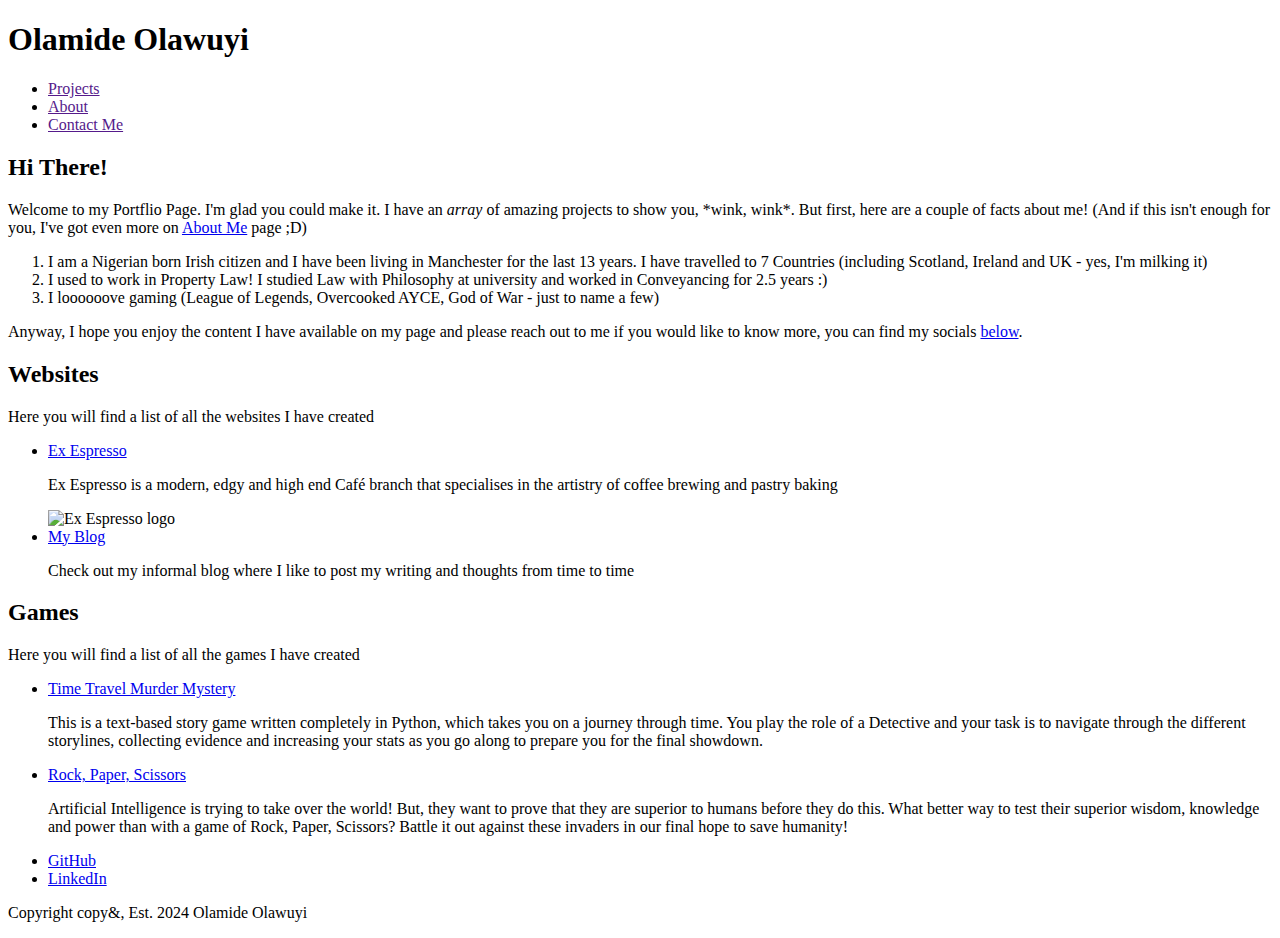
==== index.html @ 6790ce04 "initial commit" ====
<!DOCTYPE html>
<html lang="en">
  <head>
    <meta charset="UTF-8" />
    <meta name="viewport" content="width=device-width, initial-scale=1.0" />
    <title>Document</title>
  </head>
  <body>
    <!-- Header -->
    <header>
      <title>Olamide's Portfolio</title>
      <h1>Olamide Olawuyi</h1>
      <nav class="navbar">
        <ul>
          <li><a href="">Projects</a></li>
          <li><a href="">About</a></li>
          <li><a href="">Contact Me</a></li>
        </ul>
      </nav>
    </header>

    <!-- Intro Section -->
    <section>
        <h2>Hi There!</h2>
        <p>Welcome to my Portflio Page. I'm glad you could make it. I have an <em>array</em> of amazing projects to show you, *wink, wink*. But first, here are a couple of facts about me! (And if this isn't enough for you, I've got even more on <a href ="#">About Me</a> page ;D)</p>
        <ol>
            <li>I am a Nigerian born Irish citizen and I have been living in Manchester for the last 13 years. I have travelled to 7 Countries (including Scotland, Ireland and UK - yes, I'm milking it)</li>
            <li>I used to work in Property Law! I studied Law with Philosophy at university and worked in Conveyancing for 2.5 years :)</li>
            <li>I loooooove gaming (League of Legends, Overcooked AYCE, God of War - just to name a few)</li>
        </ol>
        <p>Anyway, I hope you enjoy the content I have available on my page and please reach out to me if you would like to know more, you can find my socials <a name="social-links" href="#socials">below</a>.</p>
    </section>

    <!-- Website Link Sections -->
    <section class="sites">
      <h2>Websites</h2>
      <p>Here you will find a list of all the websites I have created</p>
      <ul>
        <li><a href="https://christianaao.github.io/coffee-shop-project/"
            target="_blank">Ex Espresso</a>
        </li>
        <p>
          Ex Espresso is a modern, edgy and high end Café branch that
          specialises in the artistry of coffee brewing and pastry baking
        </p>
        <img href="" alt="Ex Espresso logo"/>
        <li><a href="#" target="_blank">My Blog</a></li>
        <p>
          Check out my informal blog where I like to post my writing and
          thoughts from time to time
        </p>
      </ul>
    </section>

    <!-- Game Link Section -->
    <section class="games">
        <h2>Games</h2>
        <p>Here you will find a list of all the games I have created</p>
        <ul>
          <li><a href="https://christianaao.github.io/coffee-shop-project/"
              target="_blank">Time Travel Murder Mystery</a></li>
          <p>
            This is a text-based story game written completely in Python, which takes you on a journey through time. You play the role of a Detective and your task is to navigate through the different storylines, collecting evidence and increasing your stats as you go along to prepare you for the final showdown.
          </p>
          <li><a href="https://github.com/christianaao/rock-paper-scissors" target="_blank">Rock, Paper, Scissors</a></li>
          <p>
            Artificial Intelligence is trying to take over the world! But, they want to prove that they are superior to humans before they do this. What better way to test their superior wisdom, knowledge and power than with a game of Rock, Paper, Scissors? Battle it out against these invaders in our final hope to save humanity!
          </p>
        </ul>
      </section>

    <!-- Footer Section -->
    <footer id="socials">
        <nav class="navbar">
            <ul>
                <li><a href="https://github.com/christianaao" target="_blank">GitHub</a></li>
                <li><a href="https://www.linkedin.com/feed/" target="_blank">LinkedIn</a></li>
              </ul>
        </nav>
      <p>Copyright copy&, Est. 2024 Olamide Olawuyi</p>
    </footer>
  </body>
</html>
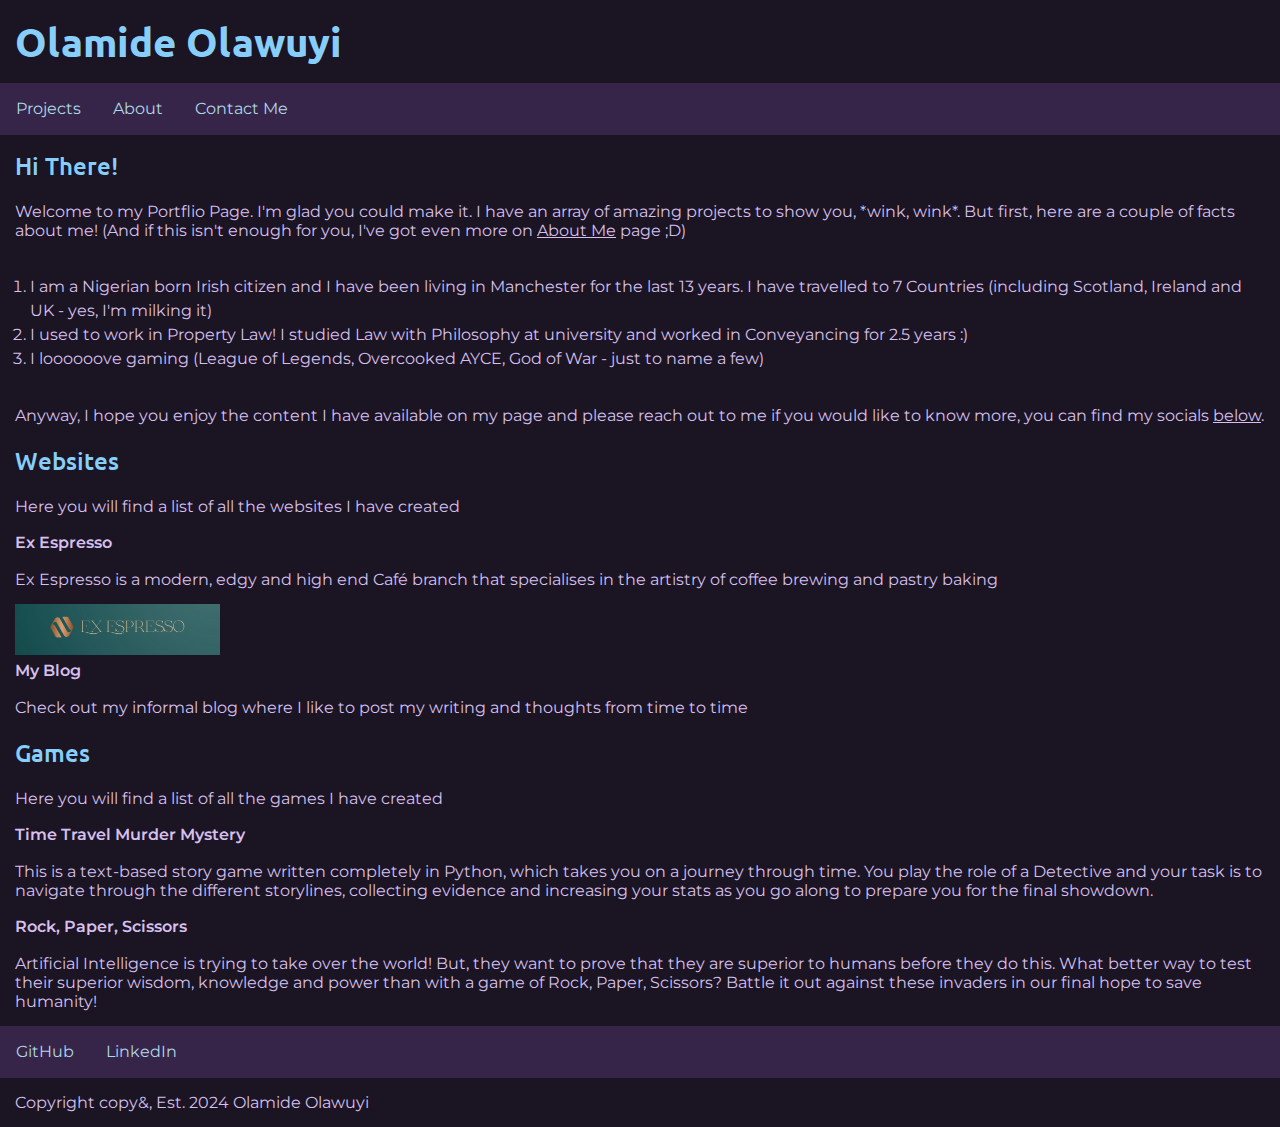
==== commit 589c5554: "added styling to my website and a picture folder, and updated index.html" ====
--- a/index.html
+++ b/index.html
@@ -4,17 +4,24 @@
     <meta charset="UTF-8" />
     <meta name="viewport" content="width=device-width, initial-scale=1.0" />
     <title>Document</title>
+    <link rel="stylesheet" href="./style.css">
+    <link rel="preconnect" href="https://fonts.googleapis.com">
+    <link rel="preconnect" href="https://fonts.gstatic.com" crossorigin>
+    <link rel="preconnect" href="https://fonts.googleapis.com">
+    <link rel="preconnect" href="https://fonts.gstatic.com" crossorigin>
+    <link href="https://fonts.googleapis.com/css2?family=Montserrat:ital,wght@0,100..900;1,100..900&family=Ubuntu:ital,wght@0,300;0,400;0,500;0,700;1,300;1,400;1,500;1,700&display=swap" rel="stylesheet">
   </head>
+
   <body>
     <!-- Header -->
     <header>
       <title>Olamide's Portfolio</title>
       <h1>Olamide Olawuyi</h1>
       <nav class="navbar">
-        <ul>
-          <li><a href="">Projects</a></li>
-          <li><a href="">About</a></li>
-          <li><a href="">Contact Me</a></li>
+        <ul class="nav-links">
+          <li><a href="#">Projects</a></li>
+          <li><a href="#">About</a></li>
+          <li><a href="#">Contact Me</a></li>
         </ul>
       </nav>
     </header>
@@ -22,7 +29,7 @@
     <!-- Intro Section -->
     <section>
         <h2>Hi There!</h2>
-        <p>Welcome to my Portflio Page. I'm glad you could make it. I have an <em>array</em> of amazing projects to show you, *wink, wink*. But first, here are a couple of facts about me! (And if this isn't enough for you, I've got even more on <a href ="#">About Me</a> page ;D)</p>
+        <p>Welcome to my Portflio Page. I'm glad you could make it. I have an <em>array</em> of amazing projects to show you, <em>*wink, wink*</em>. But first, here are a couple of facts about me! (And if this isn't enough for you, I've got even more on <a href ="#">About Me</a> page ;D)</p>
         <ol>
             <li>I am a Nigerian born Irish citizen and I have been living in Manchester for the last 13 years. I have travelled to 7 Countries (including Scotland, Ireland and UK - yes, I'm milking it)</li>
             <li>I used to work in Property Law! I studied Law with Philosophy at university and worked in Conveyancing for 2.5 years :)</li>
@@ -43,7 +50,11 @@
           Ex Espresso is a modern, edgy and high end Café branch that
           specialises in the artistry of coffee brewing and pastry baking
         </p>
-        <img href="" alt="Ex Espresso logo"/>
+        <div id="logo">
+            <a href="https://christianaao.github.io/coffee-shop-project/"
+            target="_blank"><img src="./images/Logo.PNG" alt="Ex Espresso logo">
+            </a>
+        </div>
         <li><a href="#" target="_blank">My Blog</a></li>
         <p>
           Check out my informal blog where I like to post my writing and
@@ -53,7 +64,7 @@
     </section>
 
     <!-- Game Link Section -->
-    <section class="games">
+    <section  class="sites">
         <h2>Games</h2>
         <p>Here you will find a list of all the games I have created</p>
         <ul>
--- a/style.css
+++ b/style.css
@@ -0,0 +1,161 @@
+@import url('https://fonts.googleapis.com/css2?family=Montserrat:ital,wght@0,100..900;1,100..900&family=Ubuntu:ital,wght@0,300;0,400;0,500;0,700;1,300;1,400;1,500;1,700&display=swap');
+
+/* Ubuntu: CSS classes
+
+.ubuntu-light {
+  font-family: "Ubuntu", sans-serif;
+  font-weight: 300;
+  font-style: normal;
+}
+
+.ubuntu-regular {
+  font-family: "Ubuntu", sans-serif;
+  font-weight: 400;
+  font-style: normal;
+}
+
+.ubuntu-medium {
+  font-family: "Ubuntu", sans-serif;
+  font-weight: 500;
+  font-style: normal;
+}
+
+.ubuntu-bold {
+  font-family: "Ubuntu", sans-serif;
+  font-weight: 700;
+  font-style: normal;
+}
+
+.ubuntu-light-italic {
+  font-family: "Ubuntu", sans-serif;
+  font-weight: 300;
+  font-style: italic;
+}
+
+.ubuntu-regular-italic {
+  font-family: "Ubuntu", sans-serif;
+  font-weight: 400;
+  font-style: italic;
+}
+
+.ubuntu-medium-italic {
+  font-family: "Ubuntu", sans-serif;
+  font-weight: 500;
+  font-style: italic;
+}
+
+.ubuntu-bold-italic {
+  font-family: "Ubuntu", sans-serif;
+  font-weight: 700;
+  font-style: italic;
+} */
+
+/* Montserrat: CSS class for a variable style
+
+// <uniquifier>: Use a unique and descriptive class name
+// <weight>: Use a value from 100 to 900
+
+.montserrat-<uniquifier> {
+  font-family: "Montserrat", sans-serif;
+  font-optical-sizing: auto;
+  font-weight: <weight>;
+  font-style: normal;
+} */
+
+html {
+    scroll-behavior: smooth;
+}
+* {
+    border-bottom: 0px;
+    margin: 0;
+    padding: 0;
+    font-family: sans-serif;
+    font-family: "Montserrat", sans-serif;
+    font-optical-sizing: auto;
+    font-weight: 450px;
+    font-style: normal;
+    background-color: #1A1423;
+    color: #d7c0ee;
+}
+
+.navbar ul {
+    list-style-type: none;
+    margin: 0px;
+    padding: 0px;
+    /* width: 200px; */
+    overflow: hidden;
+    background-color: #372549;
+}
+
+.navbar li {
+    float: left;
+}
+
+.navbar li a {
+    display: block;
+    background-color: #372549;
+    color: lightblue;
+    text-align: center;
+    padding: 14px 16px;
+    text-decoration: none;
+}
+
+.navbar li a:hover{
+    background-color: #492e64;
+}
+
+.sites a{
+    font-weight: 600;
+    padding: 5px;
+    margin: 10px;
+    text-decoration:none;
+}
+
+#logo img{
+    width: 205px
+}
+
+#socials li {
+    display: flex;
+    justify-content: center;
+    text-align: center;
+}
+ol {
+    margin: 20px;
+    padding: 10px;
+}
+li {
+    /* margin: 10px;
+    padding: 5px; */
+    color: #d7c0ee;
+    line-height: 1.5;
+}
+h1 {
+    font-family: "Ubuntu", sans-serif;
+    font-weight: 700;
+    font-style: normal;
+    font-size: 40px;
+    margin: 10px;
+    padding: 5px;
+    color: lightskyblue;
+}
+
+h2 {
+    font-family: "Ubuntu", sans-serif;
+    font-weight: 500;
+    font-style: normal;
+    font-size: 24px;
+    margin: 10px;
+    padding: 5px;
+    color: lightskyblue;
+}
+
+p {
+    margin: 10px;
+    padding: 5px;
+    color: #d7c0ee;
+}
+
+/* footer {
+    background-color: #372549;
+} */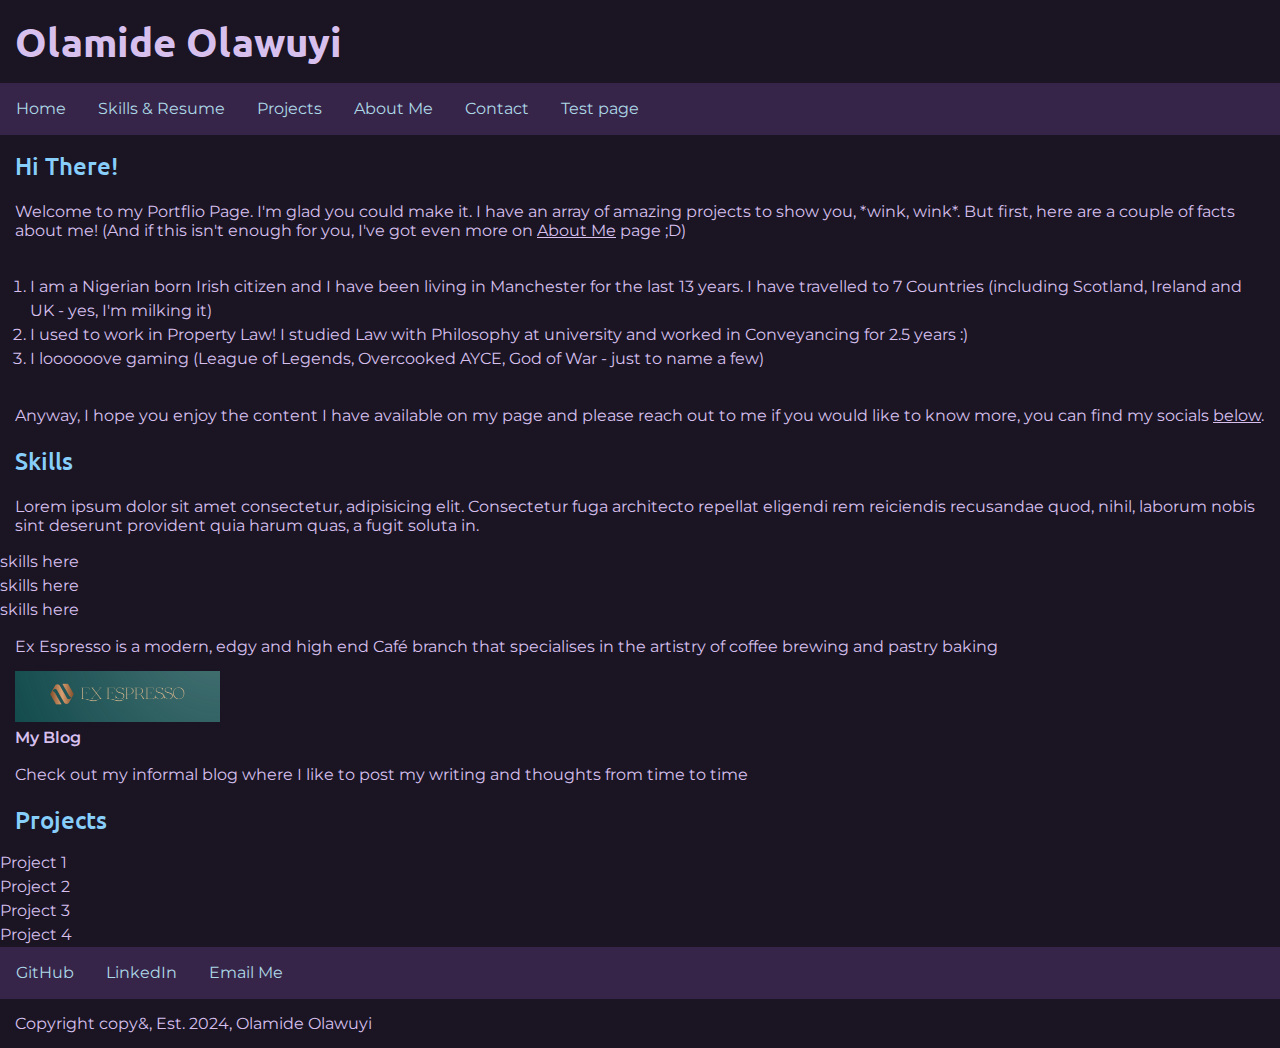
==== commit 37463488: "updates to html and css stling" ====
--- a/index.html
+++ b/index.html
@@ -14,19 +14,33 @@
 
   <body>
     <!-- Header -->
+    <!-- Layout:
+    title
+    nav -->
+
     <header>
       <title>Olamide's Portfolio</title>
-      <h1>Olamide Olawuyi</h1>
+      <h1>Olamide Olawuyi</h1> 
+      <!-- toggle button here -->
       <nav class="navbar">
         <ul class="nav-links">
-          <li><a href="#">Projects</a></li>
-          <li><a href="#">About</a></li>
-          <li><a href="#">Contact Me</a></li>
+          <li><a href="./index.html">Home</a></li>
+          <li><a href="./skills-resume.html">Skills & Resume</a></li>
+          <li><a href="./projects.html">Projects</a></li>
+          <li><a href="./about.html">About Me</a></li>
+          <li><a href="###link to contact section of about page###">Contact</a></li>
+          <li><a href="./practice.html">Test page</a></li>
         </ul>
       </nav>
     </header>
 
     <!-- Intro Section -->
+    <!-- Layout:
+    Intro Text about me
+    Image of me
+    Snapshot section of skills
+    Projects showcase section -->
+
     <section>
         <h2>Hi There!</h2>
         <p>Welcome to my Portflio Page. I'm glad you could make it. I have an <em>array</em> of amazing projects to show you, <em>*wink, wink*</em>. But first, here are a couple of facts about me! (And if this isn't enough for you, I've got even more on <a href ="#">About Me</a> page ;D)</p>
@@ -38,14 +52,14 @@
         <p>Anyway, I hope you enjoy the content I have available on my page and please reach out to me if you would like to know more, you can find my socials <a name="social-links" href="#socials">below</a>.</p>
     </section>
 
-    <!-- Website Link Sections -->
+  <!-- Skills -->
     <section class="sites">
-      <h2>Websites</h2>
-      <p>Here you will find a list of all the websites I have created</p>
+      <h2>Skills</h2>
+      <p>Lorem ipsum dolor sit amet consectetur, adipisicing elit. Consectetur fuga architecto repellat eligendi rem reiciendis recusandae quod, nihil, laborum nobis sint deserunt provident quia harum quas, a fugit soluta in.</p>
       <ul>
-        <li><a href="https://christianaao.github.io/coffee-shop-project/"
-            target="_blank">Ex Espresso</a>
-        </li>
+        <li>skills here</li>
+        <li>skills here</li>
+        <li>skills here</li>
         <p>
           Ex Espresso is a modern, edgy and high end Café branch that
           specialises in the artistry of coffee brewing and pastry baking
@@ -63,32 +77,30 @@
       </ul>
     </section>
 
-    <!-- Game Link Section -->
+<!-- Projects -->
     <section  class="sites">
-        <h2>Games</h2>
-        <p>Here you will find a list of all the games I have created</p>
+        <h2>Projects</h2>
         <ul>
-          <li><a href="https://christianaao.github.io/coffee-shop-project/"
-              target="_blank">Time Travel Murder Mystery</a></li>
-          <p>
-            This is a text-based story game written completely in Python, which takes you on a journey through time. You play the role of a Detective and your task is to navigate through the different storylines, collecting evidence and increasing your stats as you go along to prepare you for the final showdown.
-          </p>
-          <li><a href="https://github.com/christianaao/rock-paper-scissors" target="_blank">Rock, Paper, Scissors</a></li>
-          <p>
-            Artificial Intelligence is trying to take over the world! But, they want to prove that they are superior to humans before they do this. What better way to test their superior wisdom, knowledge and power than with a game of Rock, Paper, Scissors? Battle it out against these invaders in our final hope to save humanity!
-          </p>
+          <li>Project 1</li>
+          <li>Project 2</li>
+          <li>Project 3</li>
+          <li>Project 4</li>
         </ul>
-      </section>
+    </section>
 
     <!-- Footer Section -->
-    <footer id="socials">
+    <!-- Layout:
+    Social media links
+    Copyright info-->
+    <footer class="socials">
         <nav class="navbar">
             <ul>
                 <li><a href="https://github.com/christianaao" target="_blank">GitHub</a></li>
-                <li><a href="https://www.linkedin.com/feed/" target="_blank">LinkedIn</a></li>
+                <li><a href="https://www.linkedin.com/in/olamide-olawuyi/" target="_blank">LinkedIn</a></li>
+                <li><a href="mailto:ocolawuyi@outlook.com">Email Me</a></li>
               </ul>
         </nav>
-      <p>Copyright copy&, Est. 2024 Olamide Olawuyi</p>
+      <p><em>Copyright copy&, Est. 2024, Olamide Olawuyi</em></p>
     </footer>
   </body>
-</html>
+</html>--- a/style.css
+++ b/style.css
@@ -1,5 +1,4 @@
-@import url('https://fonts.googleapis.com/css2?family=Montserrat:ital,wght@0,100..900;1,100..900&family=Ubuntu:ital,wght@0,300;0,400;0,500;0,700;1,300;1,400;1,500;1,700&display=swap');
-
+@import url("https://fonts.googleapis.com/css2?family=Montserrat:ital,wght@0,100..900;1,100..900&family=Ubuntu:ital,wght@0,300;0,400;0,500;0,700;1,300;1,400;1,500;1,700&display=swap");
 /* Ubuntu: CSS classes
 
 .ubuntu-light {
@@ -49,7 +48,6 @@
   font-weight: 700;
   font-style: italic;
 } */
-
 /* Montserrat: CSS class for a variable style
 
 // <uniquifier>: Use a unique and descriptive class name
@@ -61,101 +59,115 @@
   font-weight: <weight>;
   font-style: normal;
 } */
+html {
+  scroll-behavior: smooth;
+}
 
-html {
-    scroll-behavior: smooth;
-}
 * {
-    border-bottom: 0px;
-    margin: 0;
-    padding: 0;
-    font-family: sans-serif;
-    font-family: "Montserrat", sans-serif;
-    font-optical-sizing: auto;
-    font-weight: 450px;
-    font-style: normal;
-    background-color: #1A1423;
-    color: #d7c0ee;
+  border-bottom: 0px;
+  margin: 0;
+  padding: 0;
+  font-family: sans-serif;
+  font-family: "Montserrat", sans-serif;
+  font-optical-sizing: auto;
+  font-weight: 450px;
+  font-style: normal;
+  background-color: #1A1423;
+  color: #d7c0ee;
 }
 
 .navbar ul {
-    list-style-type: none;
-    margin: 0px;
-    padding: 0px;
-    /* width: 200px; */
-    overflow: hidden;
-    background-color: #372549;
+  list-style-type: none;
+  margin: 0px;
+  padding: 0px;
+  /* width: 200px; */
+  overflow: hidden;
+  background-color: #372549;
 }
 
 .navbar li {
-    float: left;
+  float: left;
 }
 
 .navbar li a {
-    display: block;
-    background-color: #372549;
-    color: lightblue;
-    text-align: center;
-    padding: 14px 16px;
-    text-decoration: none;
+  display: block;
+  background-color: #372549;
+  color: lightblue;
+  text-align: center;
+  padding: 14px 16px;
+  text-decoration: none;
 }
 
-.navbar li a:hover{
-    background-color: #492e64;
+.navbar li a:hover {
+  background-color: #492e64;
 }
 
-.sites a{
-    font-weight: 600;
-    padding: 5px;
-    margin: 10px;
-    text-decoration:none;
+.sites a {
+  font-weight: 600;
+  padding: 5px;
+  margin: 10px;
+  text-decoration: none;
 }
 
-#logo img{
-    width: 205px
+#logo img {
+  width: 205px;
 }
 
 #socials li {
-    display: flex;
-    justify-content: center;
-    text-align: center;
+  display: flex;
+  justify-content: center;
+  text-align: center;
 }
+
 ol {
-    margin: 20px;
-    padding: 10px;
+  margin: 20px;
+  padding: 10px;
 }
+
 li {
-    /* margin: 10px;
-    padding: 5px; */
-    color: #d7c0ee;
-    line-height: 1.5;
+  /* margin: 10px;
+  padding: 5px; */
+  color: #d7c0ee;
+  line-height: 1.5;
 }
+
 h1 {
-    font-family: "Ubuntu", sans-serif;
-    font-weight: 700;
-    font-style: normal;
-    font-size: 40px;
-    margin: 10px;
-    padding: 5px;
-    color: lightskyblue;
+  font-family: "Ubuntu", sans-serif;
+  font-weight: 700;
+  font-style: normal;
+  font-size: 40px;
+  margin: 10px;
+  padding: 5px;
+  color: linear-gradient(to right, black, white);
+  /* GRADIENT TESTING */
+  /* color: lightskyblue; */
+  /* background: linear-gradient(to right, #2D00F7, #6A00F4, #8900F4, #A100F2, #B100E8, #BC00DD, #D100D1, #DB00B6, #E500A4, #F20089); */
+  /* background: linear-gradient(to right, #10002B 40%, #240046, #3C096C, #5A189A, #7B2CBf, #9D4EDD, #C77DFF, #E0AAFF); */
+  /* background: linear-gradient(to right, #10002B 40%, #E0AAFF); */
+  /* background: linear-gradient(45deg, #10002B 0 50%, #E0AAFF 50% 100%); */
+  /* background: linear-gradient(to left, #10002B, #10002B 50%, #E0AAFF 75%, #10002B 75%); */
+
+  /* border: 2px, dashed, #fff; */
 }
 
 h2 {
-    font-family: "Ubuntu", sans-serif;
-    font-weight: 500;
-    font-style: normal;
-    font-size: 24px;
-    margin: 10px;
-    padding: 5px;
-    color: lightskyblue;
+  font-family: "Ubuntu", sans-serif;
+  font-weight: 500;
+  font-style: normal;
+  font-size: 24px;
+  margin: 10px;
+  padding: 5px;
+  color: lightskyblue;
 }
 
 p {
-    margin: 10px;
-    padding: 5px;
-    color: #d7c0ee;
+  margin: 10px;
+  padding: 5px;
+  color: #d7c0ee;
 }
 
 /* footer {
     background-color: #372549;
-} */+} */
+
+/*# sourceMappingURL=style.css.map */
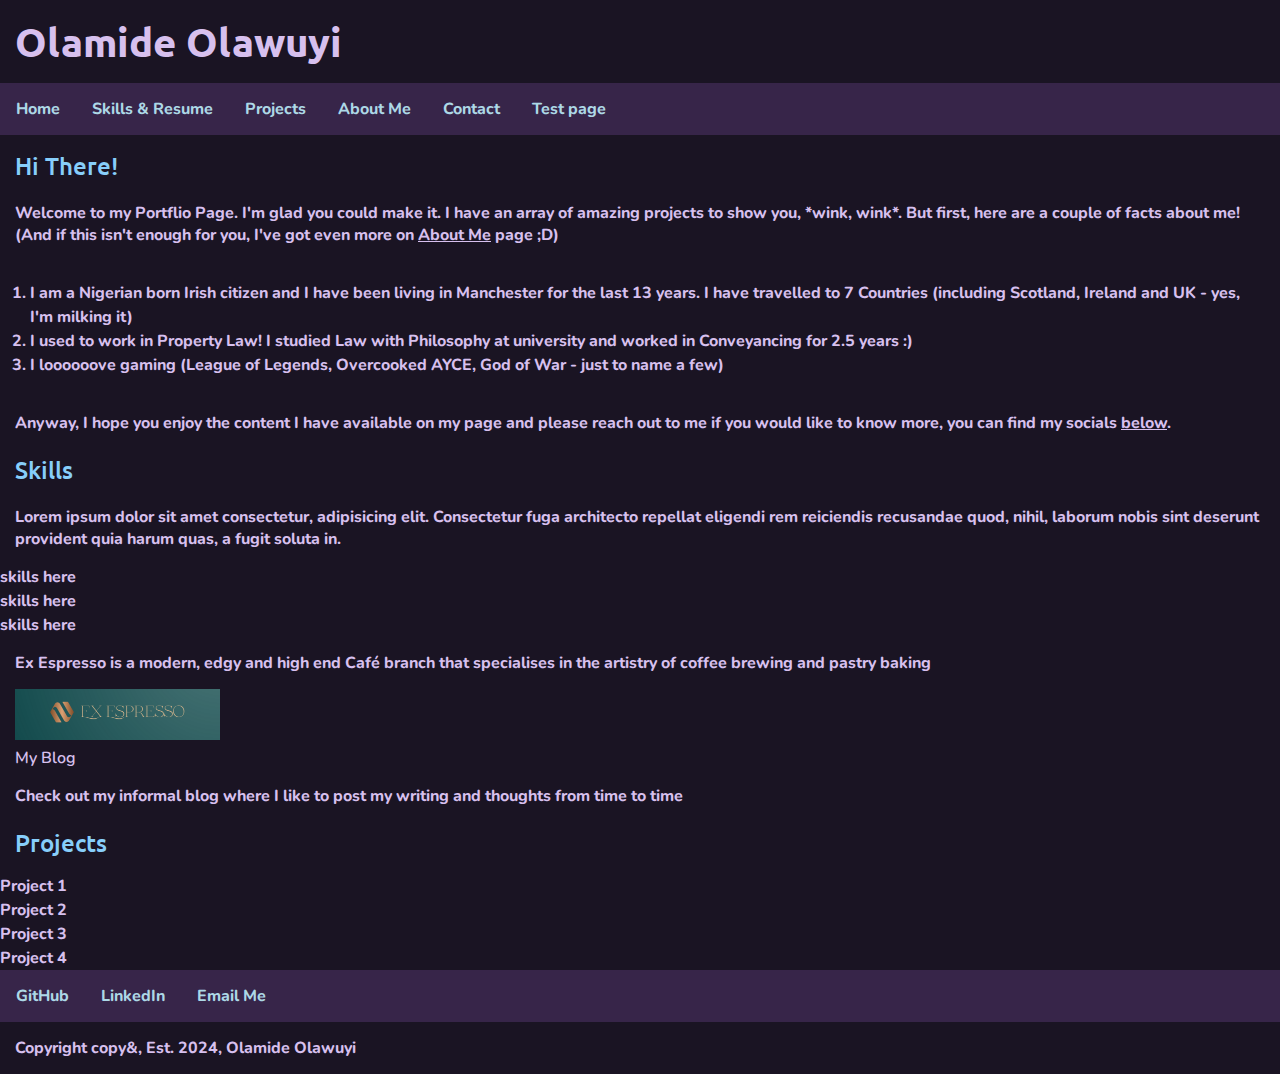
==== commit 83f4f8b7: "updates to fonts" ====
--- a/index.html
+++ b/index.html
@@ -3,14 +3,11 @@
   <head>
     <meta charset="UTF-8" />
     <meta name="viewport" content="width=device-width, initial-scale=1.0" />
-    <title>Document</title>
-    <link rel="stylesheet" href="./style.css">
+    <title>Olamide's Portfolio</title>
+    <link rel="stylesheet" href="./css/style.css">
     <link rel="preconnect" href="https://fonts.googleapis.com">
     <link rel="preconnect" href="https://fonts.gstatic.com" crossorigin>
-    <link rel="preconnect" href="https://fonts.googleapis.com">
-    <link rel="preconnect" href="https://fonts.gstatic.com" crossorigin>
-    <link href="https://fonts.googleapis.com/css2?family=Montserrat:ital,wght@0,100..900;1,100..900&family=Ubuntu:ital,wght@0,300;0,400;0,500;0,700;1,300;1,400;1,500;1,700&display=swap" rel="stylesheet">
-  </head>
+    <link href="https://fonts.googleapis.com/css2?family=Nunito:ital,wght@0,200..1000;1,200..1000&family=Ubuntu:ital,wght@0,300;0,400;0,500;0,700;1,300;1,400;1,500;1,700&display=swap" rel="stylesheet">  </head>
 
   <body>
     <!-- Header -->
--- a/css/style.css
+++ b/css/style.css
@@ -0,0 +1,163 @@
+@import url("https://fonts.googleapis.com/css2?family=Nunito:ital,wght@0,200..1000;1,200..1000&family=Ubuntu:ital,wght@0,300;0,400;0,500;0,700;1,300;1,400;1,500;1,700&display=swap");
+/* Ubuntu: CSS classes
+
+.ubuntu-light {
+  font-family: "Ubuntu", sans-serif;
+  font-weight: 300;
+  font-style: normal;
+}
+
+.ubuntu-regular {
+  font-family: "Ubuntu", sans-serif;
+  font-weight: 400;
+  font-style: normal;
+}
+
+.ubuntu-medium {
+  font-family: "Ubuntu", sans-serif;
+  font-weight: 500;
+  font-style: normal;
+}
+
+.ubuntu-bold {
+  font-family: "Ubuntu", sans-serif;
+  font-weight: 700;
+  font-style: normal;
+}
+
+.ubuntu-light-italic {
+  font-family: "Ubuntu", sans-serif;
+  font-weight: 300;
+  font-style: italic;
+}
+
+.ubuntu-regular-italic {
+  font-family: "Ubuntu", sans-serif;
+  font-weight: 400;
+  font-style: italic;
+}
+
+.ubuntu-medium-italic {
+  font-family: "Ubuntu", sans-serif;
+  font-weight: 500;
+  font-style: italic;
+}
+
+.ubuntu-bold-italic {
+  font-family: "Ubuntu", sans-serif;
+  font-weight: 700;
+  font-style: italic;
+} */
+/* Montserrat: CSS class for a variable style
+
+// <uniquifier>: Use a unique and descriptive class name
+// <weight>: Use a value from 100 to 900
+
+.montserrat-<uniquifier> {
+  font-family: "Montserrat", sans-serif;
+  font-optical-sizing: auto;
+  font-weight: <weight>;
+  font-style: normal;
+} */
+html {
+  scroll-behavior: smooth;
+}
+
+* {
+  border-bottom: 0px;
+  margin: 0;
+  padding: 0;
+  font-family: "Nunito", serif;
+  font-size: 1em;
+  font-optical-sizing: auto;
+  font-weight: 750;
+  font-style: normal;
+  background-color: #1A1423;
+  color: #d7c0ee;
+}
+
+.navbar ul {
+  list-style-type: none;
+  margin: 0px;
+  padding: 0px;
+  /* width: 200px; */
+  overflow: hidden;
+  background-color: #372549;
+}
+
+.navbar li {
+  float: left;
+}
+
+.navbar li a {
+  display: block;
+  background-color: #372549;
+  color: lightblue;
+  text-align: center;
+  padding: 14px 16px;
+  text-decoration: none;
+}
+
+.navbar li a:hover {
+  background-color: #492e64;
+}
+
+.sites a {
+  font-weight: 600;
+  padding: 5px;
+  margin: 10px;
+  text-decoration: none;
+}
+
+#logo img {
+  width: 205px;
+}
+
+#socials li {
+  display: flex;
+  justify-content: center;
+  text-align: center;
+}
+
+ol {
+  margin: 20px;
+  padding: 10px;
+}
+
+li {
+  /* margin: 10px;
+  padding: 5px; */
+  color: #d7c0ee;
+  line-height: 1.5;
+}
+
+h1 {
+  font-family: "Ubuntu", sans-serif;
+  font-weight: 700;
+  font-style: normal;
+  font-size: 40px;
+  margin: 10px;
+  padding: 5px;
+}
+
+h2 {
+  font-family: "Ubuntu", sans-serif;
+  font-weight: 500;
+  font-style: normal;
+  font-size: 24px;
+  margin: 10px;
+  padding: 5px;
+  color: lightskyblue;
+}
+
+p {
+  margin: 10px;
+  padding: 5px;
+  color: #d7c0ee;
+}
+
+/* footer {
+    background-color: #372549;
+} */
+
+/*# sourceMappingURL=style.css.map */
